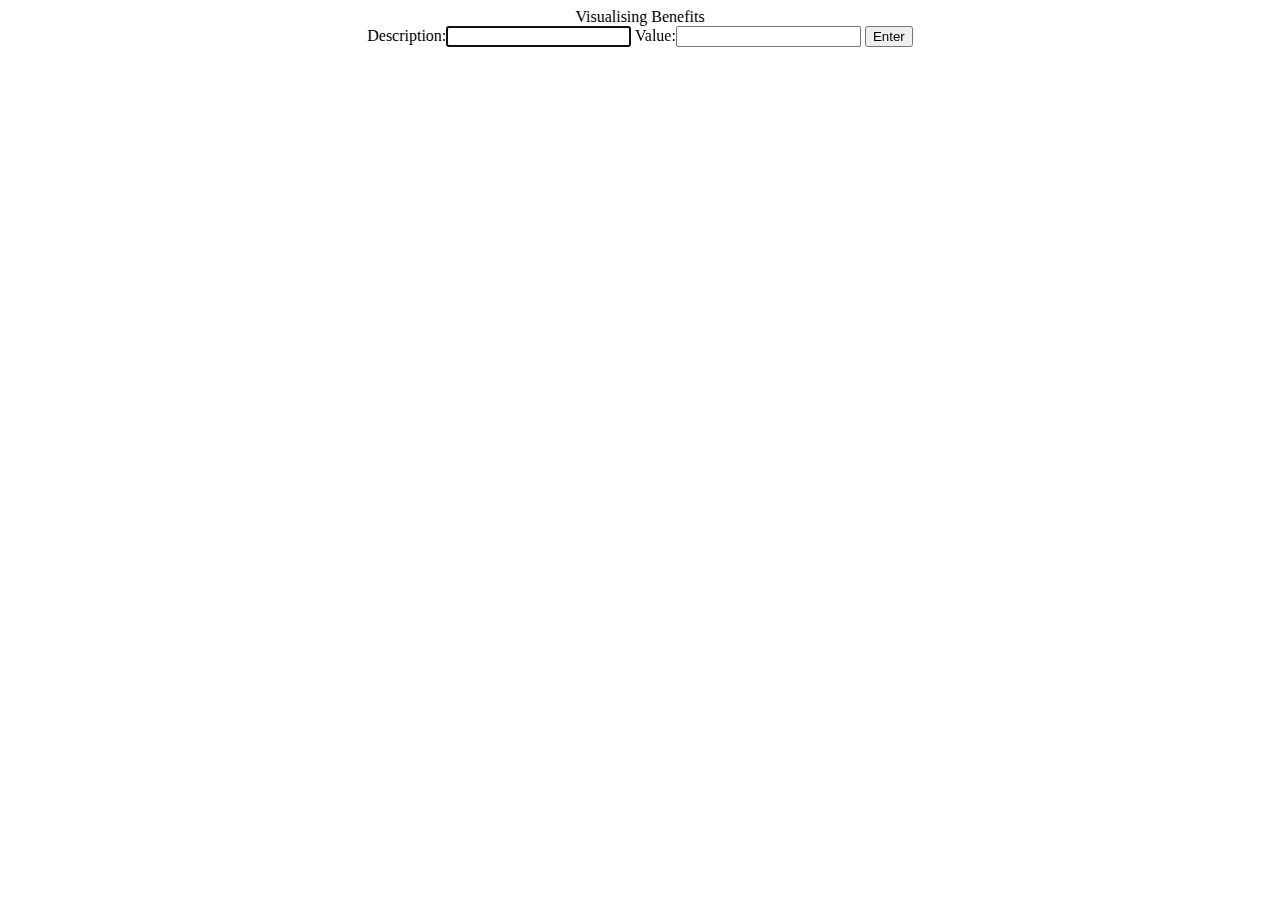
==== war/index.html @ 2aa39a35 "1. Added eclipse project specific files. 2. played around with jquery and get a roughcut of adding c" ====
<!doctype html>
<html>
  <head>
    <meta charset="utf-8">
    <title>Visualising Benefits</title>
    <style type="text/css">
      .center {
      margin:auto;
      width:50%;
      text-align:center;
      }

      div.showCard {
      border-width:5px;
      border-style:solid;
      border-color:black;
      text-align:center;
      display:none;
      }
    </style>
  </head>
  <body>
    <script src="jquery-1.5.1.js"></script>
    <script type="text/javascript" src="script.js"></script>
    <section>
      <div class="center">Visualising Benefits</div>
    </section>
    <section>
      <div class="center">
	<form id="cardEntryForm">
	  Description:<input id="cardDescription" /> Value:<input id="benefitValue" /> <button id="enterButton" type="submit">Enter</button>
	</form>
      </div>
    </section>
    <section>
      <div id="cardWall">
	<div id="card" />
      </div>
    </section>
  </body>
</html>
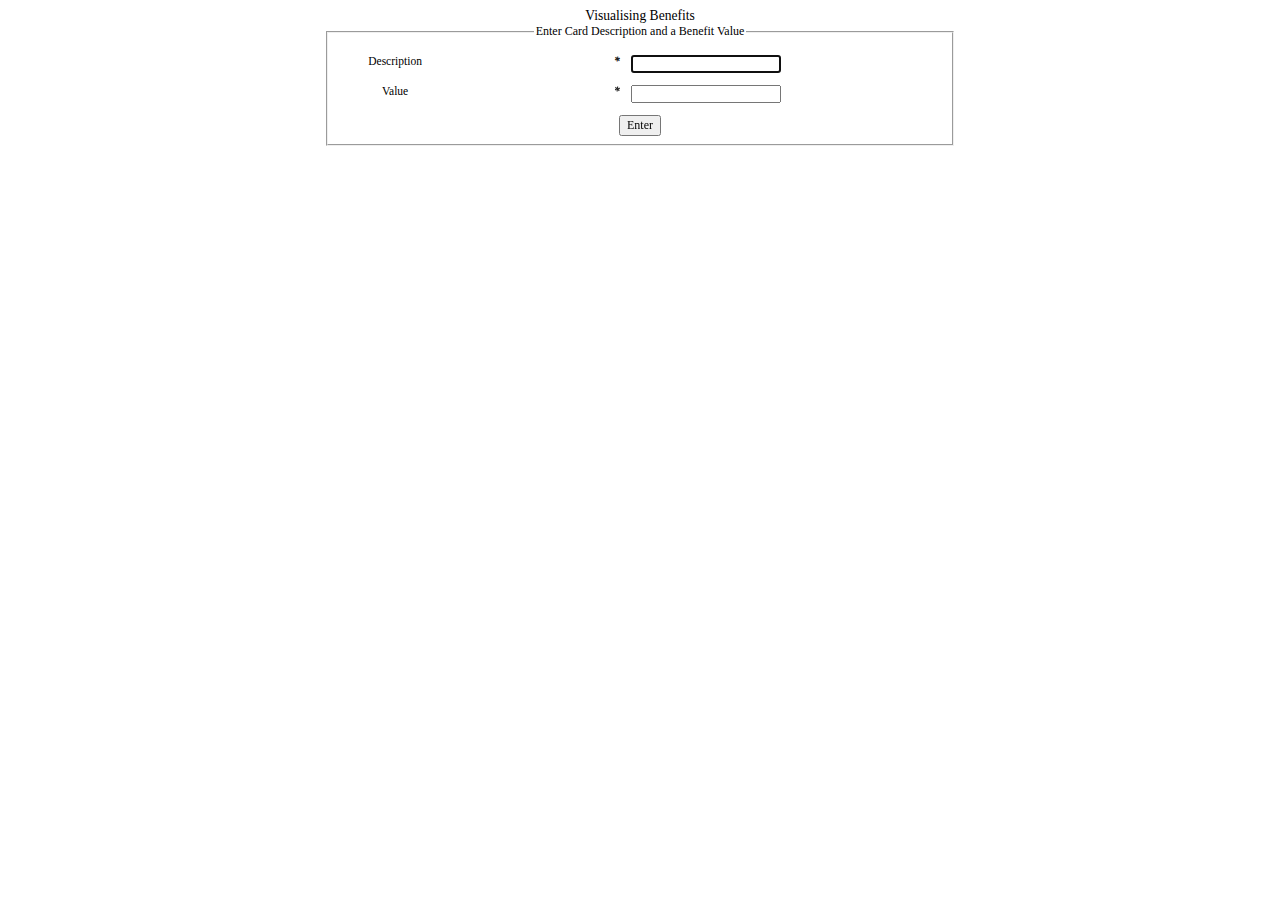
==== commit f4b81872: "Added some validation using the bassistance.de validation plugin." ====
--- a/war/index.html
+++ b/war/index.html
@@ -2,39 +2,46 @@
 <html>
   <head>
     <meta charset="utf-8">
+    <META HTTP-EQUIV="Pragma" CONTENT="no-cache">
     <title>Visualising Benefits</title>
-    <style type="text/css">
-      .center {
-      margin:auto;
-      width:50%;
-      text-align:center;
-      }
-
-      div.showCard {
-      border-width:5px;
-      border-style:solid;
-      border-color:black;
-      text-align:center;
-      display:none;
-      }
-    </style>
+    <link rel="stylesheet" type="text/css" href="css/VisualBenefits.css" />
+    <script src="lib/jquery-1.5.2.js"></script>
+    <script src="lib/jquery.masonry.js"></script>
+    <script src="lib/jquery.validate.js"></script>
+    <script type="text/javascript" src="js/VisualBenefits.js"></script>
+    <script type="text/javascript" src="js/CardRepository.js"></script>
+    <script type="text/javascript" src="js/CardScaler.js"></script>
+    <script type="text/javascript" src="js/main.js"></script>
   </head>
   <body>
-    <script src="jquery-1.5.1.js"></script>
-    <script type="text/javascript" src="script.js"></script>
     <section>
       <div class="center">Visualising Benefits</div>
     </section>
     <section>
       <div class="center">
-	<form id="cardEntryForm">
-	  Description:<input id="cardDescription" /> Value:<input id="benefitValue" /> <button id="enterButton" type="submit">Enter</button>
+	<form id="fms-cardEntryForm" class="cmxform fms-cardEntryForm">
+	  <fieldset>
+	    <legend>Enter Card Description and a Benefit Value</legend>
+	    <p>
+	      <label for="fms-cardDescription">Description</label>
+	      <em>*</em><input id="fms-cardDescription" name="fms-cardDescription" class="fms-cardDescription" />
+	    </p>
+	    <p>
+	      <label for="fms-benefitValue">Value</label>
+	      <em>*</em><input id="fms-benefitValue" name="fms-benefitValue" class="fms-benefitValue" />
+	    </p>
+	    <input class="fms-enterButton" type="submit" value="Enter"></input>
+	  </fieldset>
 	</form>
       </div>
     </section>
     <section>
-      <div id="cardWall">
-	<div id="card" />
+      <div class="fms-cardWall">
+        <div class="fms-card" />
+      </div>
+    </section>
+    <section>
+      <div class="fms-statusBar">
       </div>
     </section>
   </body>
--- a/war/css/VisualBenefits.css
+++ b/war/css/VisualBenefits.css
@@ -0,0 +1,40 @@
+.center {
+  margin:auto;
+  width:50%;
+  text-align:center;
+}
+
+div.showCard {
+  border-width:5px;
+  border-style:solid;
+  border-color:black;
+  text-align:center;
+  display:none;
+}
+
+* { 
+    font-family: Verdana; 
+    font-size: 96%; 
+}
+
+label { 
+    width: 10em; 
+    float: left; 
+}
+
+label.error { 
+    float: none; 
+    color: red; 
+    padding-left: .5em; 
+    vertical-align: top; 
+}
+
+p { 
+    clear: both; 
+}
+
+em { 
+    font-weight: bold; 
+    padding-right: 1em; 
+    vertical-align: top; 
+}